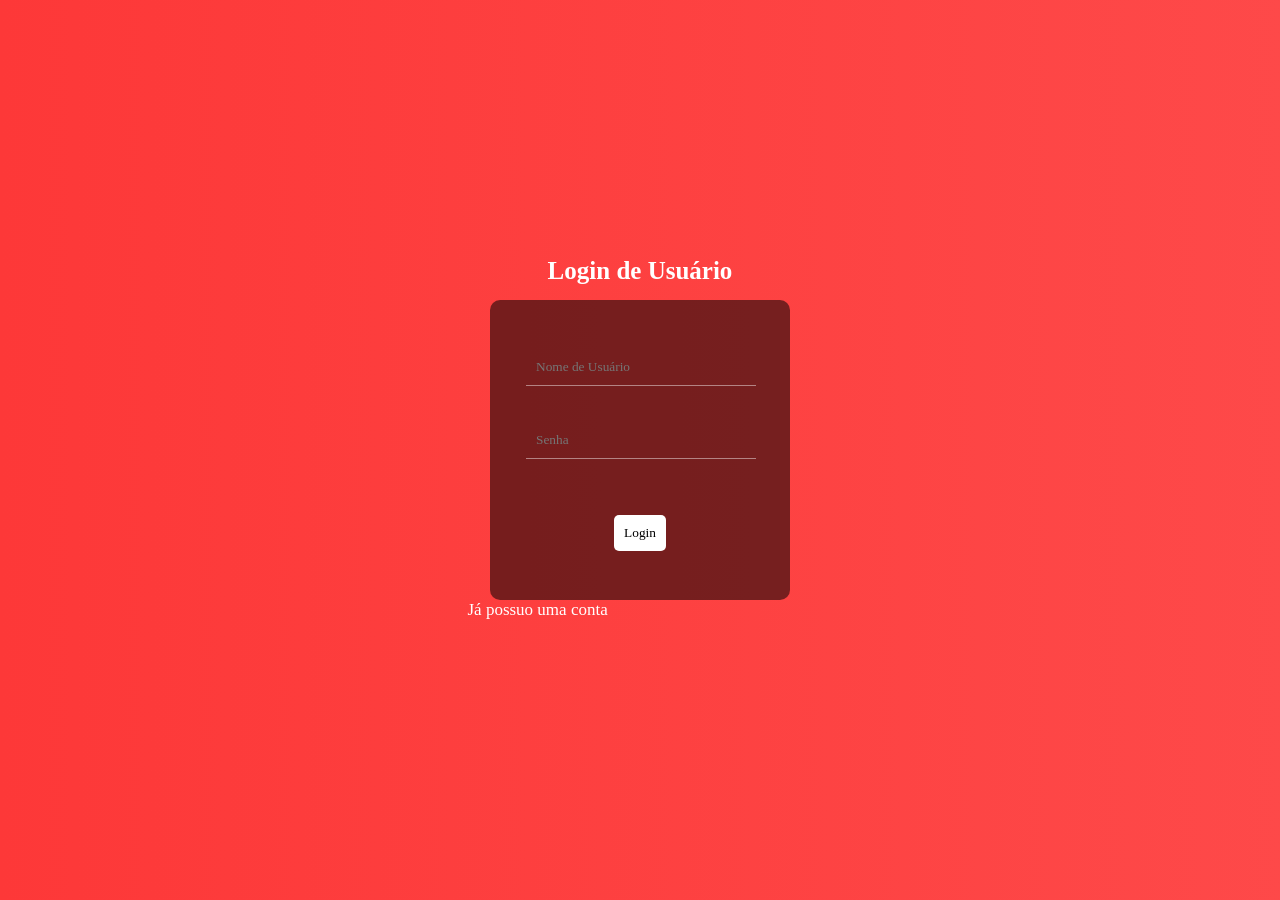
==== index.html @ ae7906d9 "Add files via upload" ====
<!DOCTYPE html>
<html lang="en">
<head>
    <link rel="stylesheet" href="login.css">
    <meta charset="UTF-8">
    <meta name="viewport" content="width=device-width, initial-scale=1.0">
    <title>login</title>
    <header>
        <h1>Login de Usuário</h1>
    </header>
</head>
<body>
  <form action="heart-particles-v2.html" method="POST">
    <div class="login">
        <div class="Usuário">
            <input type="text" id="username" placeholder="Nome de Usuário">
            <span id="erroUsername" class="error-message"></span><br><br>
        </div>
        <div class="Senha">
            <input type="password" id="password" placeholder="Senha">
            <span id="erroSenha" class="error-message"></span><br><br>
        </div>
        <div class="Login-Button">
            <button type="submit" id="login">Login</button>
        </div>
    </div>
  </form>
    <script>

  const senhaInput = document.getElementById('password');
  const erroSenha = document.getElementById('erroSenha');

  senhaInput.addEventListener('input', function () {
    if (senhaInput.value.length < 8) {
      // Define mensagem personalizada
      erroSenha.textContent = 'A senha deve ter no mínimo 8 caracteres.';
    } else {
      // Remove mensagem de erro
      erroSenha.textContent = '';

    }
  });

  // Bloqueia espaço durante a digitação
  senhaInput.addEventListener('keydown', function(e) {
    if (e.key === ' ') {
      e.preventDefault();
    }
  });
   
const loginButton = document.getElementById('login');
loginButton.addEventListener('click', function(event) {
  const usernameInput = document.getElementById('username');
  const passwordInput = document.getElementById('password');
  const erroUsername = document.getElementById('erroUsername');
  const erroSenha = document.getElementById('erroSenha');

  let valid = true;

  // Validação do nome de usuário
  if (usernameInput.value.trim() === '') {
    erroUsername.textContent = 'O nome de usuário é obrigatório.';
    valid = false;
  } else {
    erroUsername.textContent = '';
  }

  // Validação da senha
  if (passwordInput.value.trim() === '') {
    erroSenha.textContent = 'A senha é obrigatória.';
    valid = false;
  } else if (passwordInput.value.length < 8) {
    erroSenha.textContent = 'A senha deve ter no mínimo 8 caracteres.';
    valid = false;
  } else {
    erroSenha.textContent = '';
  }

  // Se alguma validação falhar, impede o envio do formulário
  if (!valid) {
    event.preventDefault();
  }
});
   
</script>
<footer>
 <a href="#" class="footer-link"> Já possuo uma conta </a>
</footer>
</body>
</html>
---- login.css ----
.login {
    background-color: rgba(0, 0, 0, 0.534);
    display: flex;
    flex-direction: column;
    align-items: center;
    justify-content: center;
    width: 300px;
    height: 300px;
    border-radius: 10px;
}
body {
    background: linear-gradient(270deg, #fa2020, #ff6b6b, #fd3838);
    background-size: 600% 600%;
    animation: gradiente 10s ease infinite;
    display: flex;
    align-items: center;
    justify-content: center;
    height: 100vh;
    margin: 0;
}
.Senha, .Usuário {
    width: 70%;
    align-self: flex-start;
    margin-left: 12%;;
}
.login input {
    color: rgb(255, 255, 255);
    background-color: transparent;
    font-family: Verdana;
    width: 100%;
    padding: 10px;
    border: none;
    border-bottom: 1px solid rgba(255, 255, 255, 0.452);
    border-radius: 0;
}
.login button {
    background-color: rgb(255, 255, 255);
    color: rgb(0, 0, 0);
    font-family: Verdana;
    padding: 10px;
    border: none;
    border-radius: 5px;
    cursor: pointer;
    margin-top: 20px;
}
.login button:hover {
    background-color: rgba(165, 0, 0, 0.534);
    color: white;
}
.login input:active, .login input:focus {
    background-color: transparent;
    outline: none;
    border-bottom: 2px solid rgb(255, 255, 255);
}
.error-message {
    cursor: default;
    position: absolute;
    color: red;
    font-size: 15px;
    margin-top: 5px;
}
footer a {
    font-size: 17px;
    position:fixed;
    text-decoration: none;
    bottom: 280px;
    left: 42%;
    width: all;
    transform: translateX(-50%);
    font-family: Sacramento;
    color: white;
    cursor: pointer;
}
header h1 {
    font-size: 25px;
    cursor: default;
    position: absolute;
    top: 240px;
    left: 50%;
    transform: translateX(-50%);
    font-family: Verdana;
    color: white;
}
@keyframes gradiente {
      0% { background-position: 0% 50%; }
      50% { background-position: 100% 50%; }
      100% { background-position: 0% 50%; }
    }
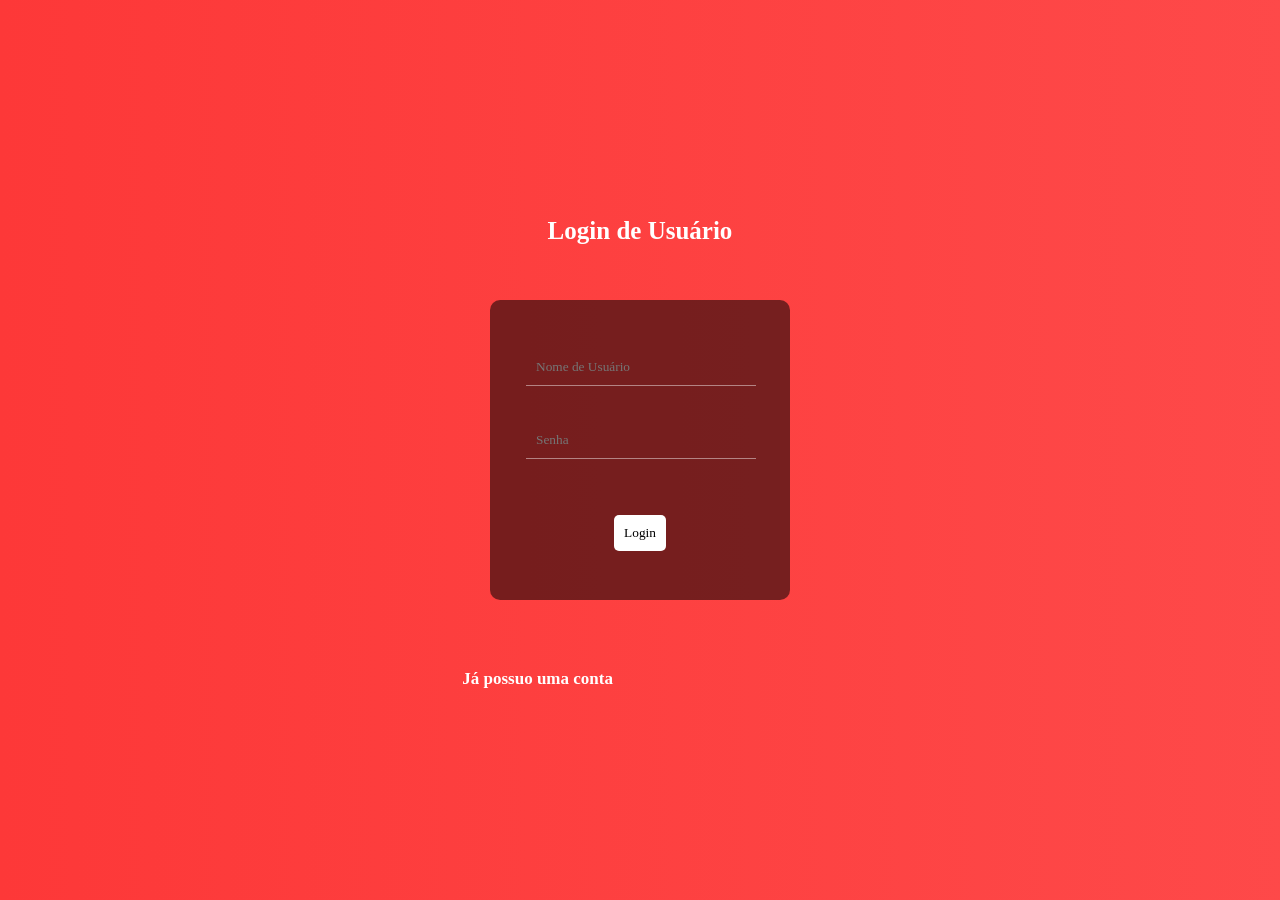
==== commit 5acd1263: "Add files via upload" ====
--- a/index.html
+++ b/index.html
@@ -10,7 +10,7 @@
     </header>
 </head>
 <body>
-  <form action="heart-particles-v2.html" method="POST">
+  <form action="heart-particles-v2.html" method=" ">
     <div class="login">
         <div class="Usuário">
             <input type="text" id="username" placeholder="Nome de Usuário">
@@ -84,7 +84,7 @@
    
 </script>
 <footer>
- <a href="#" class="footer-link"> Já possuo uma conta </a>
+ <h1 href="#" class="footer-link"> Já possuo uma conta </h1>
 </footer>
 </body>
 </html>
--- a/login.css
+++ b/login.css
@@ -53,19 +53,20 @@
     border-bottom: 2px solid rgb(255, 255, 255);
 }
 .error-message {
+    display: flex;
+    flex-grow: 1;
     cursor: default;
     position: absolute;
     color: red;
     font-size: 15px;
     margin-top: 5px;
 }
-footer a {
+footer h1 {
     font-size: 17px;
-    position:fixed;
+    position: absolute;
     text-decoration: none;
-    bottom: 280px;
+    bottom: 200px;
     left: 42%;
-    width: all;
     transform: translateX(-50%);
     font-family: Sacramento;
     color: white;
@@ -75,7 +76,7 @@
     font-size: 25px;
     cursor: default;
     position: absolute;
-    top: 240px;
+    top: 200px;
     left: 50%;
     transform: translateX(-50%);
     font-family: Verdana;
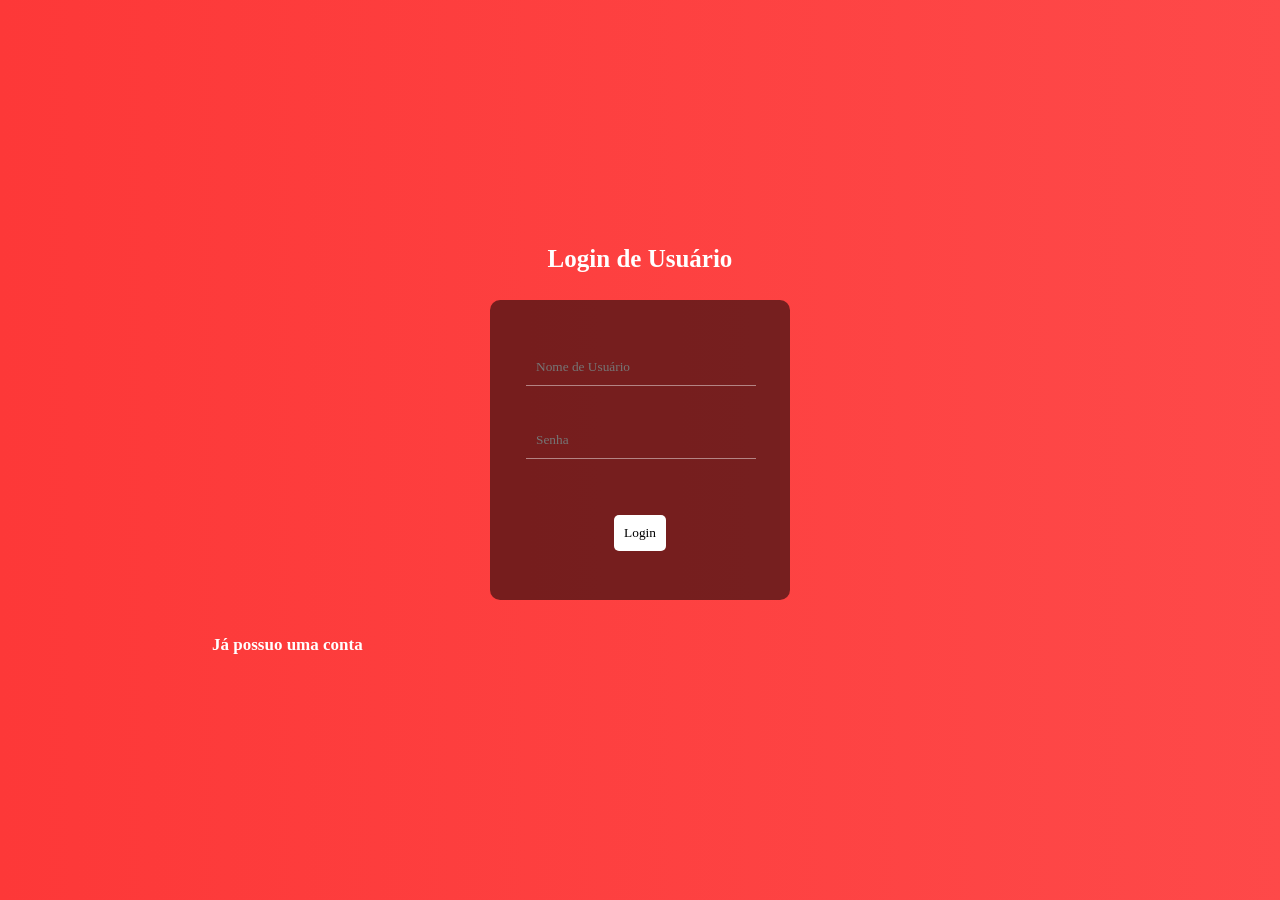
==== commit 768b85d9: "Add files via upload" ====
--- a/index.html
+++ b/index.html
@@ -61,8 +61,14 @@
   if (usernameInput.value.trim() === '') {
     erroUsername.textContent = 'O nome de usuário é obrigatório.';
     valid = false;
+  } else if (usernameInput.value === "Thais" || usernameInput.value === "thais" || usernameInput.value === "THAIS") {
+     valid = true;
+  } 
+    else if (usernameInput.value === "Caio" || usernameInput.value === "caio" || usernameInput.value === "CAIO") {
+     valid = true;
   } else {
-    erroUsername.textContent = '';
+    erroUsername.textContent = 'Usuário incorreto.';
+    valid = false;
   }
 
   // Validação da senha
@@ -72,8 +78,12 @@
   } else if (passwordInput.value.length < 8) {
     erroSenha.textContent = 'A senha deve ter no mínimo 8 caracteres.';
     valid = false;
-  } else {
-    erroSenha.textContent = '';
+  } else if (passwordInput.value === "17072026") {
+     valid = true;
+  }
+    else {
+    erroSenha.textContent = 'Essa senha é incorreta.';
+    valid = false;
   }
 
   // Se alguma validação falhar, impede o envio do formulário
--- a/login.css
+++ b/login.css
@@ -8,7 +8,11 @@
     height: 300px;
     border-radius: 10px;
 }
+html {
+    overflow: hidden;
+}
 body {
+    scrollbar-width: none;
     background: linear-gradient(270deg, #fa2020, #ff6b6b, #fd3838);
     background-size: 600% 600%;
     animation: gradiente 10s ease infinite;
@@ -61,26 +65,41 @@
     font-size: 15px;
     margin-top: 5px;
 }
+footer {
+    position: fixed;
+    bottom: 25%;
+    left: 15%;
+    width: 100%;
+    display: flex;
+    align-items: center;
+    padding-left: 20px;
+    z-index: 10;
+}
 footer h1 {
     font-size: 17px;
-    position: absolute;
     text-decoration: none;
-    bottom: 200px;
-    left: 42%;
-    transform: translateX(-50%);
     font-family: Sacramento;
     color: white;
     cursor: pointer;
+    margin: 20px 0;
+}
+header {
+    position: fixed;
+    top: 25%;
+    left: 0%;
+    width: 100%;
+    display: flex;
+    justify-content: center;
+    align-items: center;
+    z-index: 10;
 }
 header h1 {
     font-size: 25px;
     cursor: default;
-    position: absolute;
-    top: 200px;
-    left: 50%;
-    transform: translateX(-50%);
     font-family: Verdana;
     color: white;
+    margin: 20px 0;
+    text-align: center;
 }
 @keyframes gradiente {
       0% { background-position: 0% 50%; }
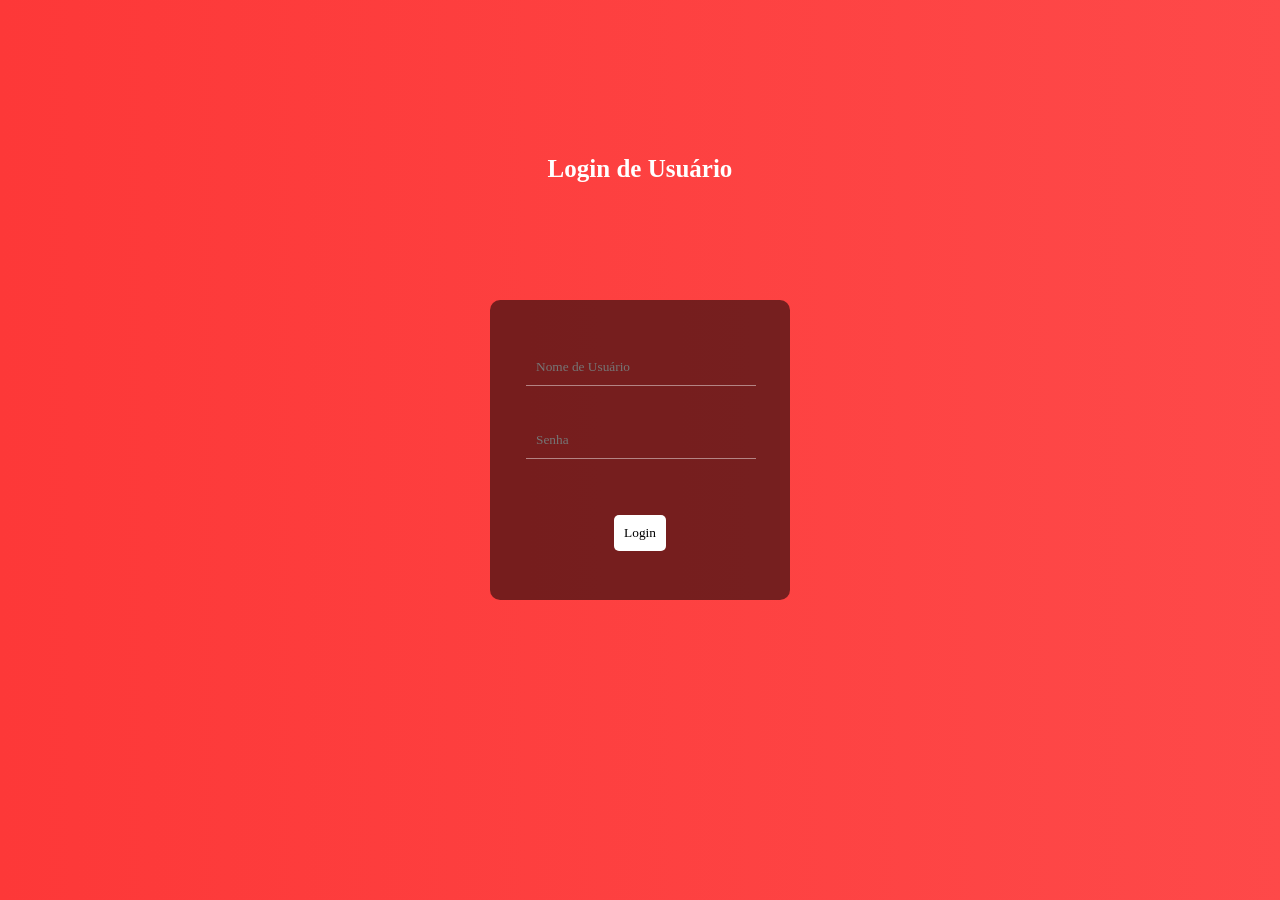
==== commit 47070255: "Add files via upload" ====
--- a/index.html
+++ b/index.html
@@ -4,7 +4,7 @@
     <link rel="stylesheet" href="login.css">
     <meta charset="UTF-8">
     <meta name="viewport" content="width=device-width, initial-scale=1.0">
-    <title>login</title>
+    <title>Login</title>
     <header>
         <h1>Login de Usuário</h1>
     </header>
@@ -70,6 +70,10 @@
     erroUsername.textContent = 'Usuário incorreto.';
     valid = false;
   }
+  
+    if (!valid) {
+    event.preventDefault();
+  }
 
   // Validação da senha
   if (passwordInput.value.trim() === '') {
@@ -86,7 +90,6 @@
     valid = false;
   }
 
-  // Se alguma validação falhar, impede o envio do formulário
   if (!valid) {
     event.preventDefault();
   }
--- a/login.css
+++ b/login.css
@@ -76,6 +76,7 @@
     z-index: 10;
 }
 footer h1 {
+    display: none;
     font-size: 17px;
     text-decoration: none;
     font-family: Sacramento;
@@ -85,7 +86,7 @@
 }
 header {
     position: fixed;
-    top: 25%;
+    top: 15%;
     left: 0%;
     width: 100%;
     display: flex;
@@ -97,7 +98,7 @@
     font-size: 25px;
     cursor: default;
     font-family: Verdana;
-    color: white;
+    color: rgb(255, 255, 255);
     margin: 20px 0;
     text-align: center;
 }
